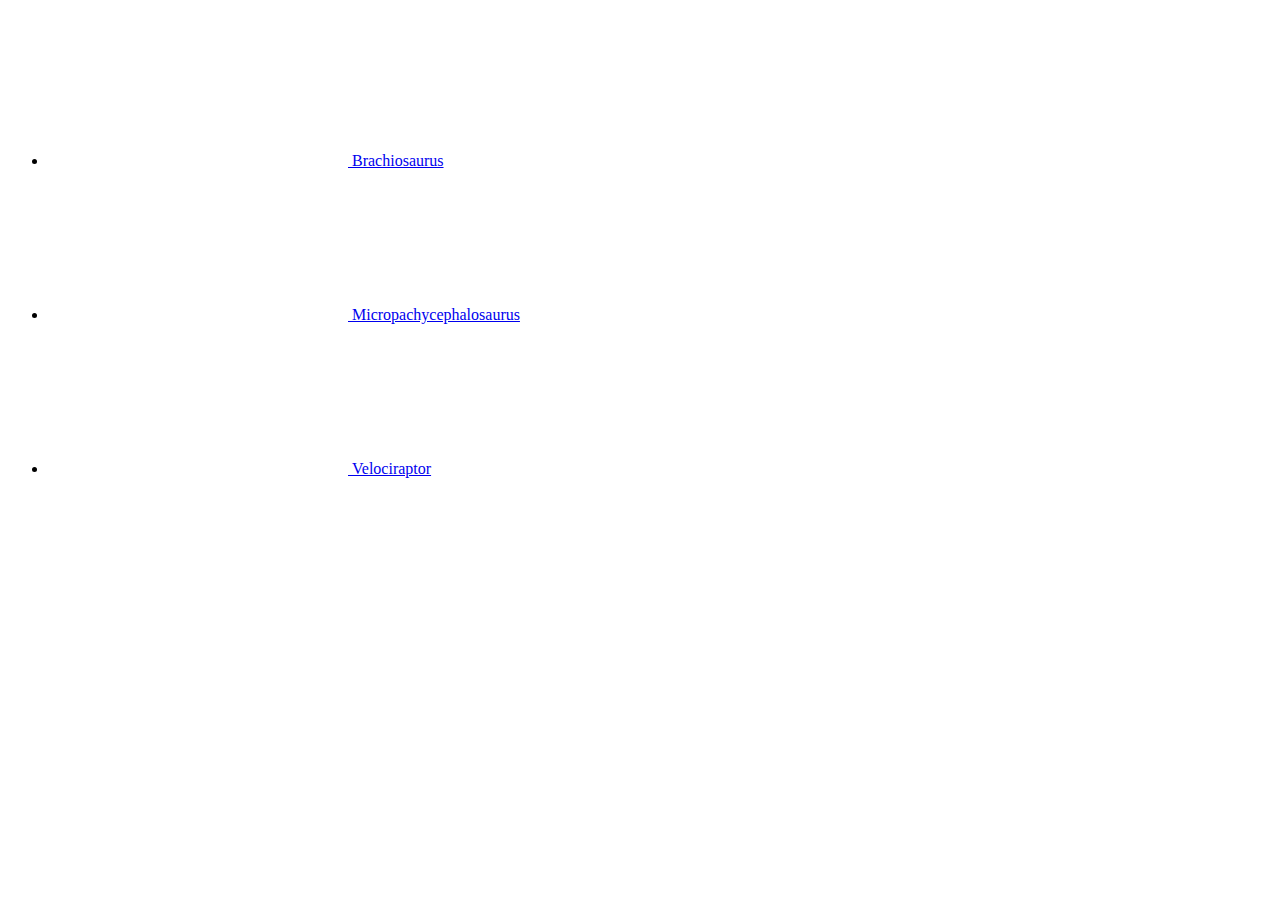
==== index.html @ a4642997 "Add in links to index" ====
<!DOCTYPE html>
<html lang="en-ca">
<head>
  <meta charset="utf-8">
  <title>dinosaurs</title>
  <link rel="stylesheet" href="/css/master.css">
  <meta name="viewport" content="width=device-width,initial-scale=1">
</head>
<body>

<ul>
  <li>
    <a href="#">
      <i class="icon">
        <svg><use xlink:href="images/dino-icons.svg#brachiosaurus"></use></svg>
        </i>
        <span>Brachiosaurus</span>
        </a>
  </li>

  <li>
    <a href="#">
      <i class="icon">
        <svg><use xlink:href="images/dino-icons.svg#micropachycephalosaurus"></use></svg>
        </i>
        <span>Micropachycephalosaurus</span>
        </a>
  </li>

  <li>
    <a href="#">
      <i class="icon">
        <svg><use xlink:href="images/dino-icons.svg#velociraptor"></use></svg>
        </i>
        <span>Velociraptor</span>
        </a>
  </li>
</ul>
</body>
</html>
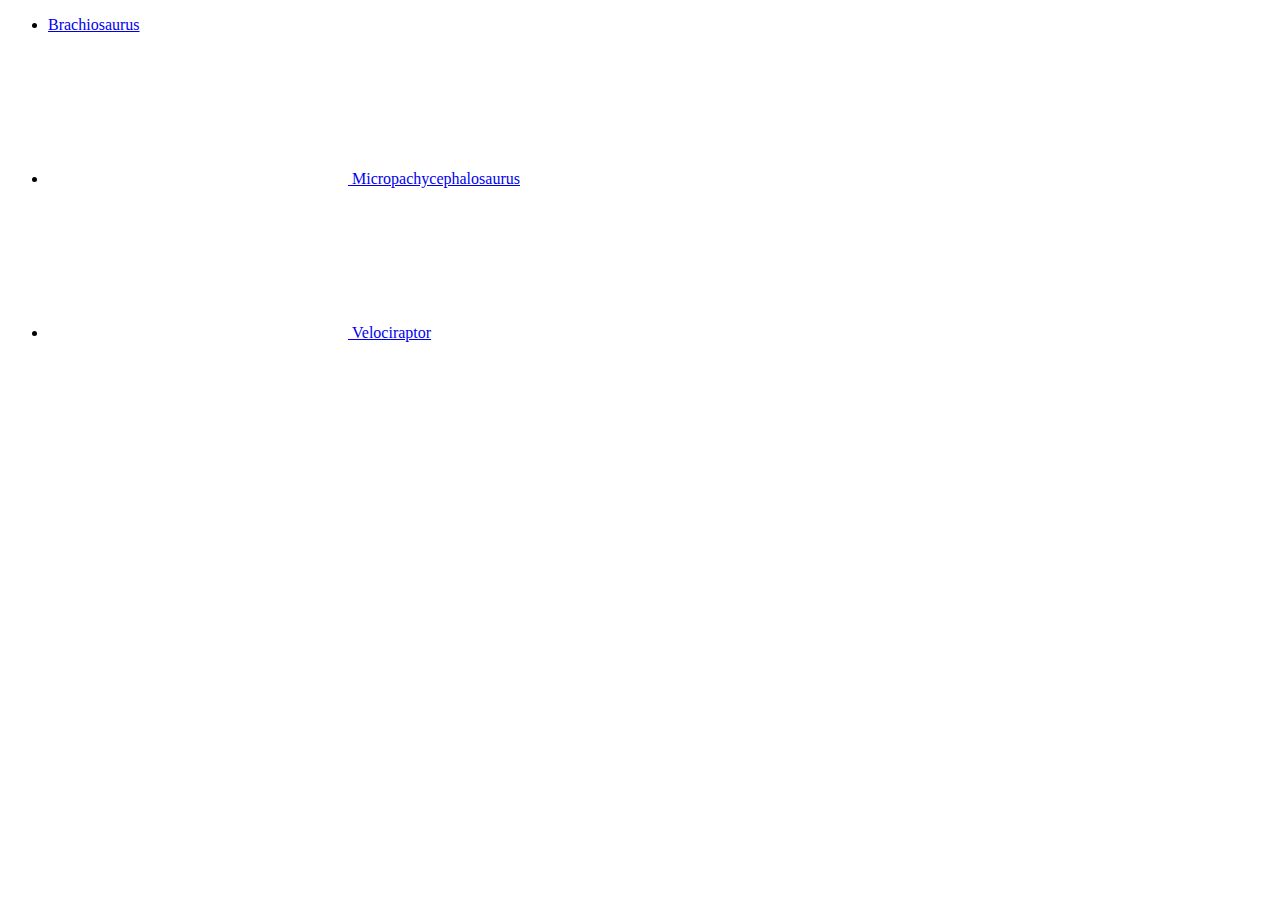
==== commit 294680cf: "Fix files" ====
--- a/index.html
+++ b/index.html
@@ -2,39 +2,38 @@
 <html lang="en-ca">
 <head>
   <meta charset="utf-8">
-  <title>dinosaurs</title>
+  <title>Dinosaurs</title>
   <link rel="stylesheet" href="/css/master.css">
   <meta name="viewport" content="width=device-width,initial-scale=1">
 </head>
 <body>
 
-<ul>
-  <li>
-    <a href="#">
-      <i class="icon">
-        <svg><use xlink:href="images/dino-icons.svg#brachiosaurus"></use></svg>
+  <ul>
+    <li>
+      <a href="#">
+        <i class="icon">
         </i>
         <span>Brachiosaurus</span>
-        </a>
-  </li>
+      </a>
+    </li>
 
-  <li>
-    <a href="#">
-      <i class="icon">
-        <svg><use xlink:href="images/dino-icons.svg#micropachycephalosaurus"></use></svg>
+    <li>
+      <a href="#">
+        <i class="icon">
+          <svg><use xlink:href="images/dino-icons.svg#micropachycephalosaurus"></use></svg>
         </i>
         <span>Micropachycephalosaurus</span>
-        </a>
-  </li>
+      </a>
+    </li>
 
-  <li>
-    <a href="#">
-      <i class="icon">
-        <svg><use xlink:href="images/dino-icons.svg#velociraptor"></use></svg>
+    <li>
+      <a href="#">
+        <i class="icon">
+          <svg><use xlink:href="images/dino-icons.svg#velociraptor"></use></svg>
         </i>
         <span>Velociraptor</span>
-        </a>
-  </li>
-</ul>
+      </a>
+    </li>
+  </ul>
 </body>
 </html>
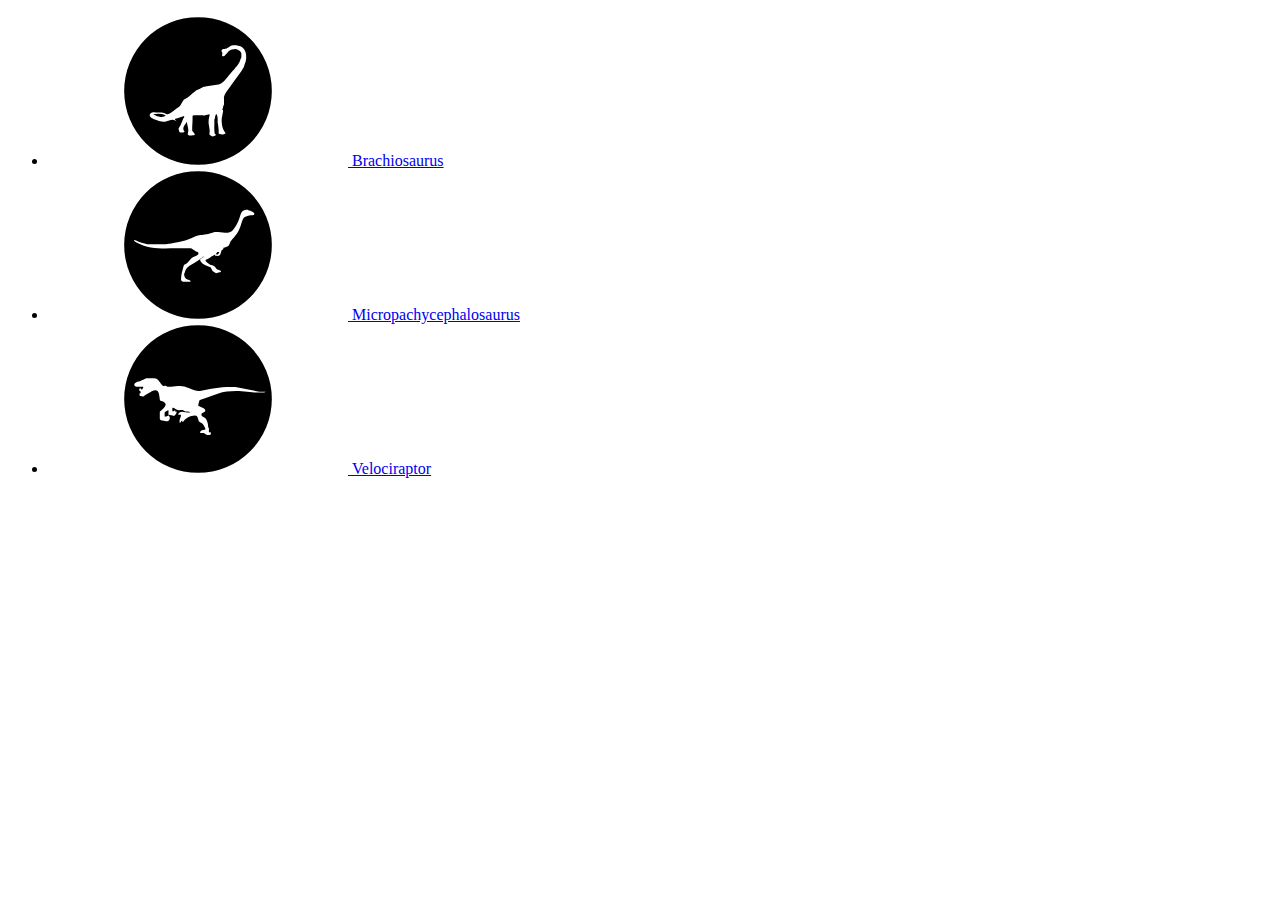
==== commit 0157b6ae: "Add in sprite sheet" ====
--- a/index.html
+++ b/index.html
@@ -12,6 +12,7 @@
     <li>
       <a href="#">
         <i class="icon">
+          <svg><use xlink:href="images/dino-icons.svg#brachiosaurus"></use></svg>
         </i>
         <span>Brachiosaurus</span>
       </a>
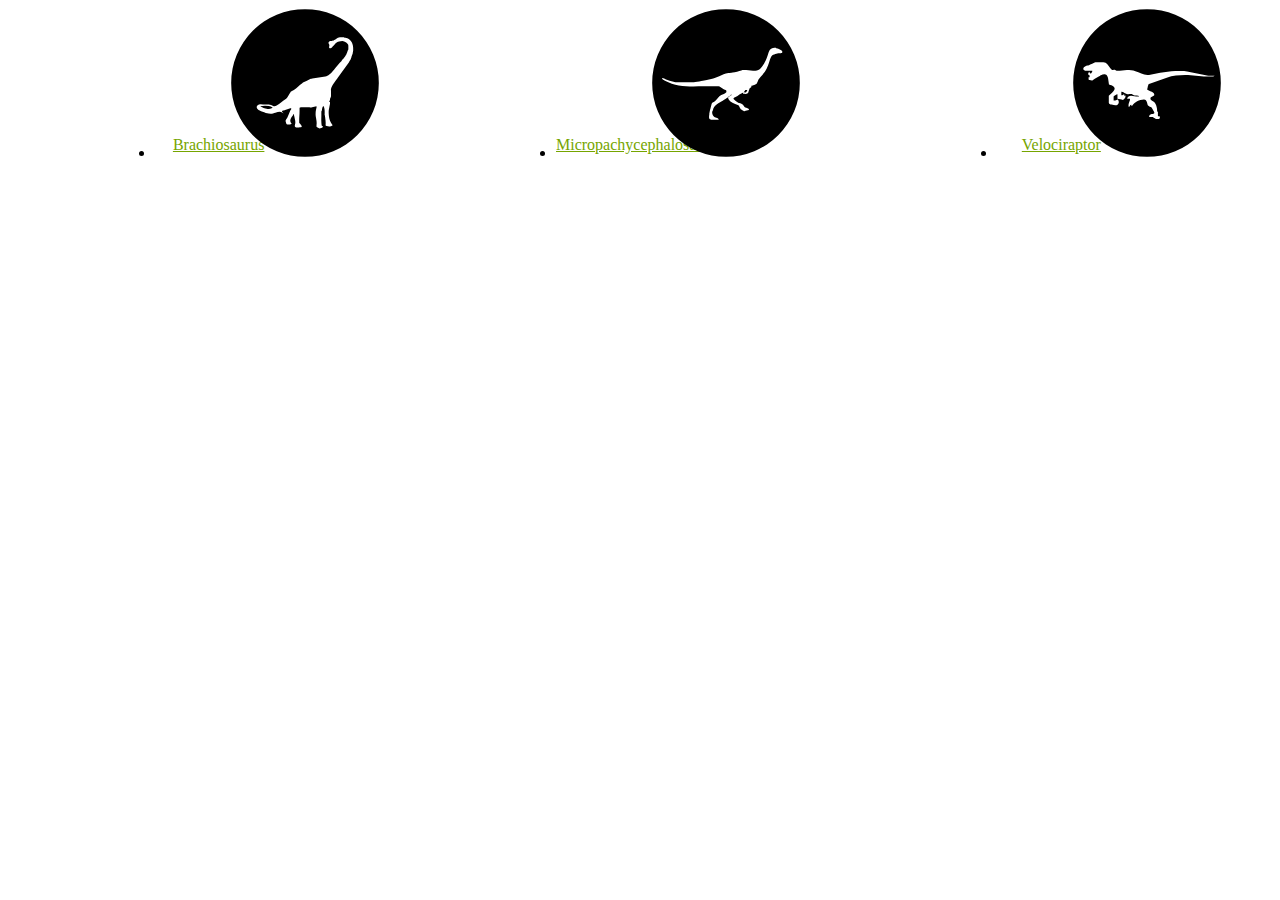
==== commit 3339e126: "Fix errors with css" ====
--- a/index.html
+++ b/index.html
@@ -3,7 +3,7 @@
 <head>
   <meta charset="utf-8">
   <title>Dinosaurs</title>
-  <link rel="stylesheet" href="/css/master.css">
+  <link rel="stylesheet" href="/css/main.css">
   <meta name="viewport" content="width=device-width,initial-scale=1">
 </head>
 <body>
--- a/css/main.css
+++ b/css/main.css
@@ -0,0 +1,47 @@
+html {
+  box-sizing: border-box;
+}
+
+*, *::before, *::after {
+  box-sizing: inherit;
+}
+
+ul {
+  display: grid;
+  grid-template-columns: 1fr 1fr 1fr;
+  justify-items: center;
+  margin: 0;
+  padding: 0;
+}
+
+a {
+  display: flex;
+  flex-direction: column;
+  align-items: center;
+  color: #76a500;
+}
+
+a:hover
+a:focus {
+  color: #acc300;
+}
+
+.icon {
+  position: relative;
+  height: 8em;
+  width: 8em;
+}
+
+.iconsvg {
+  left: 0;
+  height: 100%;
+  position: absolute;
+  top: 0;
+  width: 100%;
+  fill: currentColor;
+}
+
+-moz-text-size-adjust: 100%;
+-ms-text-size-adjust: 100%;
+-webkit-text-size-adjust: 100%;
+text-size-adjust: 100%;
